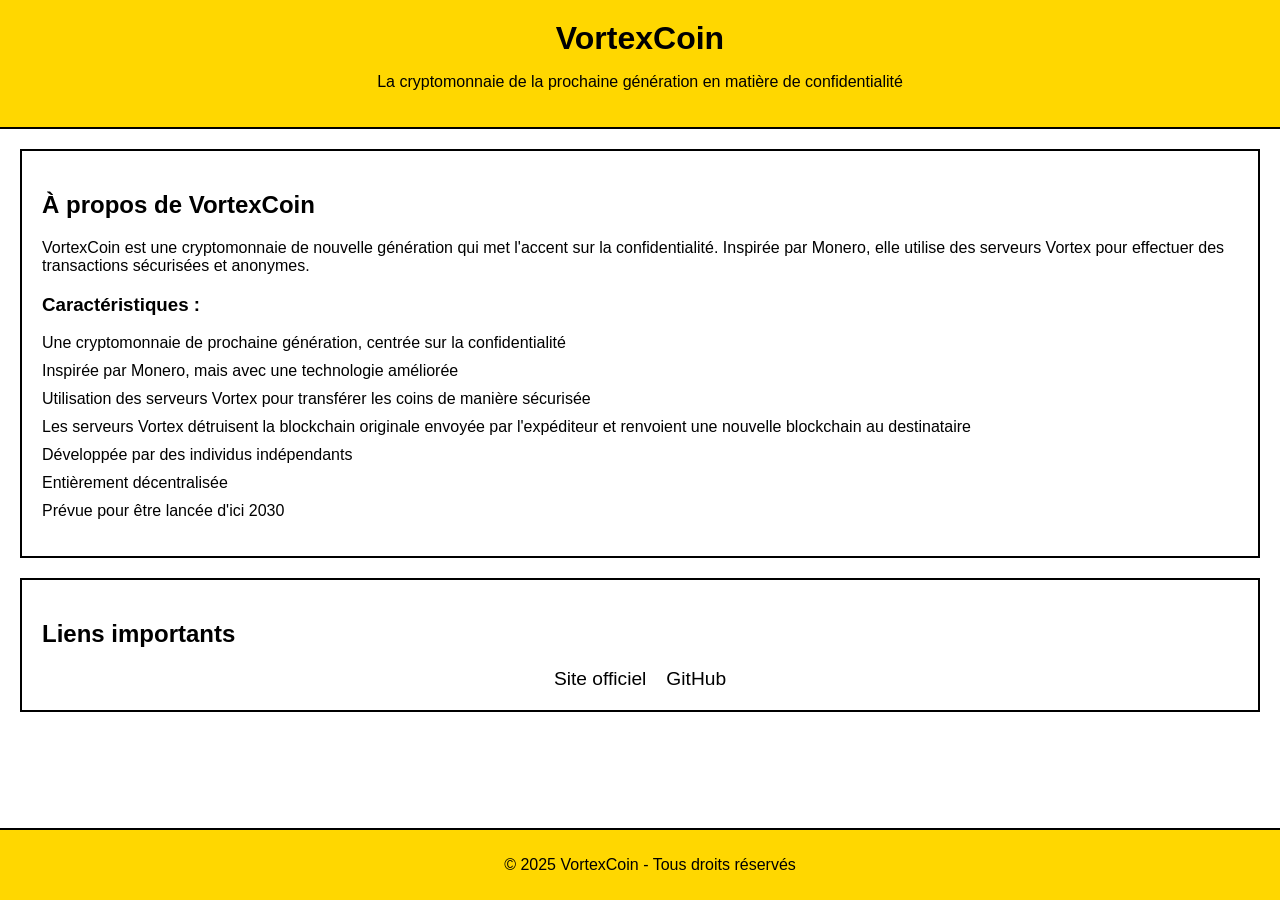
==== index.html @ 6103d47d "website de vortexcoin" ====
<!DOCTYPE html>
<html lang="fr">
<head>
    <meta charset="UTF-8">
    <meta name="viewport" content="width=device-width, initial-scale=1.0">
    <meta http-equiv="X-UA-Compatible" content="ie=edge">
    <title>VortexCoin</title>
    <link rel="stylesheet" href="styles.css">
</head>
<body>

<header>
    <h1>VortexCoin</h1>
    <p>La cryptomonnaie de la prochaine génération en matière de confidentialité</p>
</header>

<section class="box">
    <h2>À propos de VortexCoin</h2>
    <p>VortexCoin est une cryptomonnaie de nouvelle génération qui met l'accent sur la confidentialité. Inspirée par Monero, elle utilise des serveurs Vortex pour effectuer des transactions sécurisées et anonymes.</p>
    
    <h3>Caractéristiques :</h3>
    <ul>
        <li>Une cryptomonnaie de prochaine génération, centrée sur la confidentialité</li>
        <li>Inspirée par Monero, mais avec une technologie améliorée</li>
        <li>Utilisation des serveurs Vortex pour transférer les coins de manière sécurisée</li>
        <li>Les serveurs Vortex détruisent la blockchain originale envoyée par l'expéditeur et renvoient une nouvelle blockchain au destinataire</li>
        <li>Développée par des individus indépendants</li>
        <li>Entièrement décentralisée</li>
        <li>Prévue pour être lancée d'ici 2030</li>
    </ul>
</section>

<section class="box">
    <h2>Liens importants</h2>
    <div class="social-links">
        <a href="https://x.com/VCoinOfficial" target="_blank">Site officiel</a>
        <a href="https://github.com/VortexCoin-2030/VortexCoin" target="_blank">GitHub</a>
    </div>
</section>

<footer>
    <p>&copy; 2025 VortexCoin - Tous droits réservés</p>
</footer>

</body>
</html>
---- styles.css ----
/* General body styles */
body {
    font-family: Arial, sans-serif;
    background-color: #fff; /* White background for body */
    margin: 0;
    padding: 0;
    color: #000; /* Black text for main content */
    padding-bottom: 50px; /* Add space at the bottom to prevent footer overlap */
}

/* Header styles */
header {
    background-color: #FFD700; /* Yellow background */
    color: #000; /* Black text */
    text-align: center;
    padding: 20px;
    border-bottom: 2px solid #000; /* Black border at the bottom */
}

h1 {
    margin: 0;
}

/* Section styles */
section {
    padding: 20px;
    margin: 20px;
    background-color: #fff; /* White background */
    color: #000; /* Black text */
    border: 2px solid #000; /* Black border around sections */
}

h2 {
    color: #000; /* Black color for headings */
}

ul {
    list-style-type: none;
    padding: 0;
}

li {
    margin-bottom: 10px;
}

a {
    color: #000; /* Black color for links */
    text-decoration: none;
}

a:hover {
    text-decoration: underline;
}

/* Footer styles */
footer {
    background-color: #FFD700; /* Yellow background */
    color: #000; /* Black text */
    text-align: center;
    padding: 10px;
    border-top: 2px solid #000; /* Black border at the top */
    position: fixed;
    bottom: 0;
    width: 100%;
}

/* Social links container */
.social-links {
    display: flex; /* Use Flexbox to display links side by side */
    justify-content: center; /* Center the links */
    gap: 20px; /* Space between the links */
    margin-top: 20px;
}

.social-links a {
    font-size: 1.2em;
    color: #000; /* Black color for links */
    text-decoration: none;
}

.social-links a:hover {
    text-decoration: underline;
}
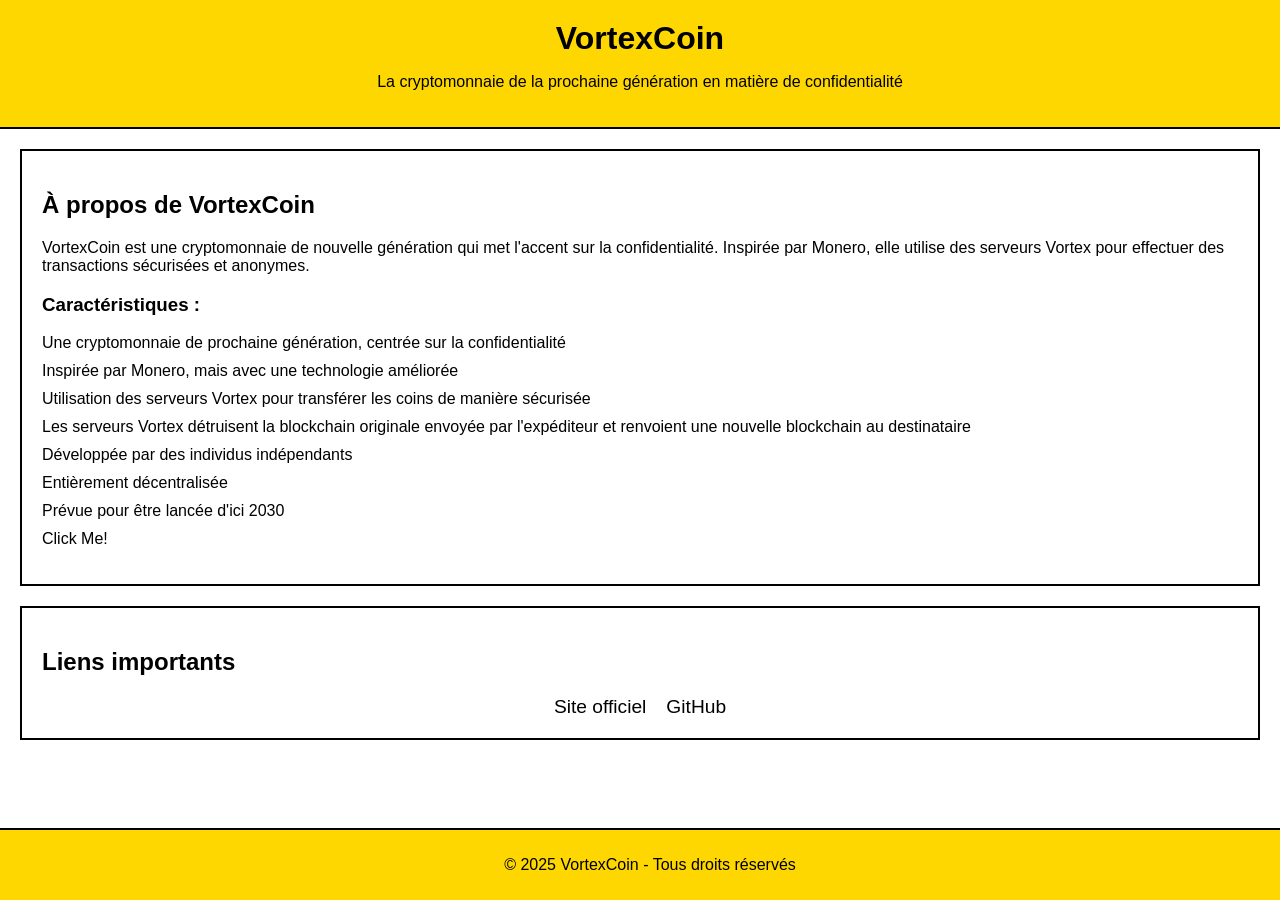
==== commit bf6799f9: "Update index.html Minor change" ====
--- a/index.html
+++ b/index.html
@@ -27,6 +27,7 @@
         <li>Développée par des individus indépendants</li>
         <li>Entièrement décentralisée</li>
         <li>Prévue pour être lancée d'ici 2030</li>
+        <a href="investment.html" class="button">Click Me!</a>
     </ul>
 </section>
 
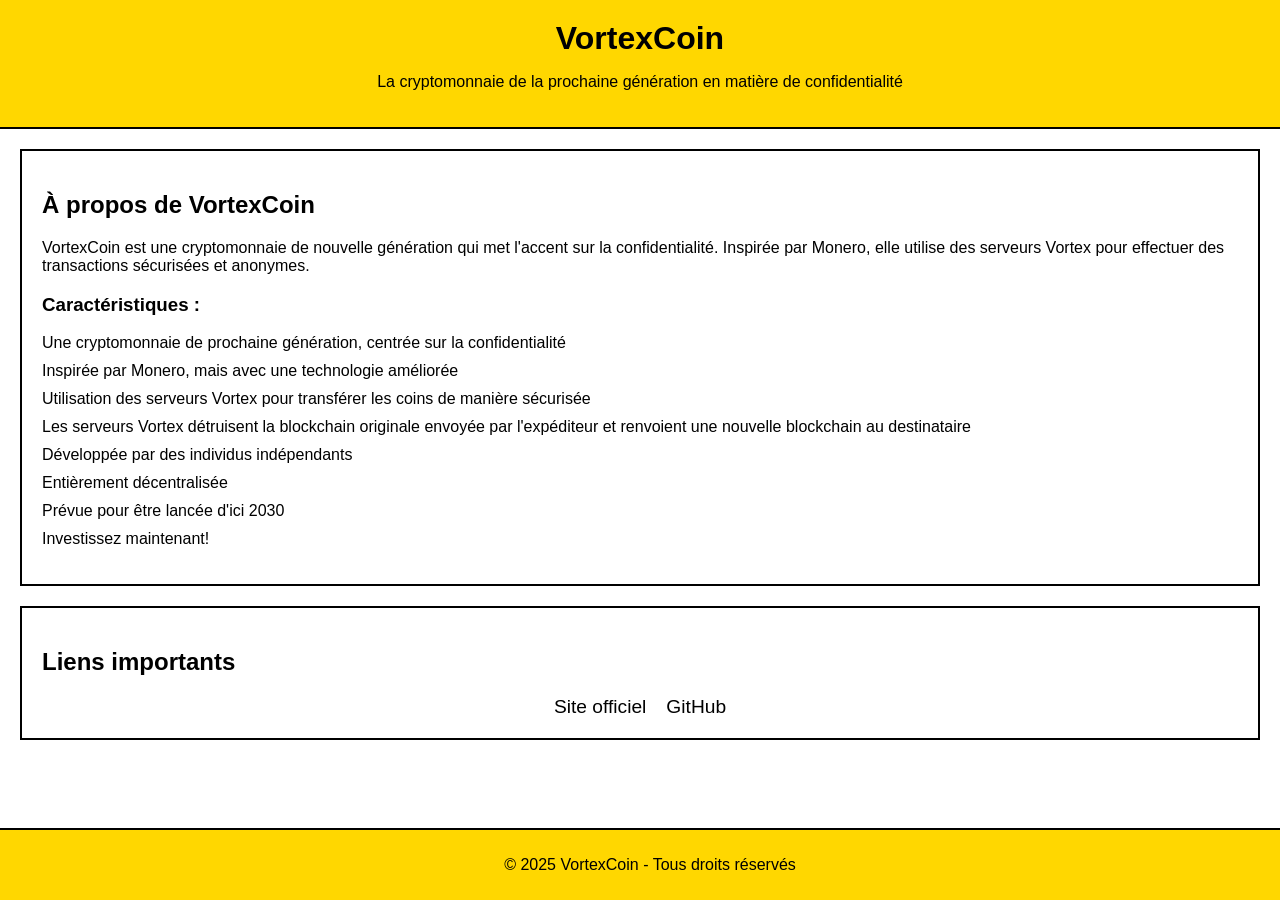
==== commit f76e48a7: "Update index.html" ====
--- a/index.html
+++ b/index.html
@@ -27,7 +27,7 @@
         <li>Développée par des individus indépendants</li>
         <li>Entièrement décentralisée</li>
         <li>Prévue pour être lancée d'ici 2030</li>
-        <a href="investment.html" class="button">Click Me!</a>
+        <a href="investment.html" class="button">Investissez maintenant!</a>
     </ul>
 </section>
 
